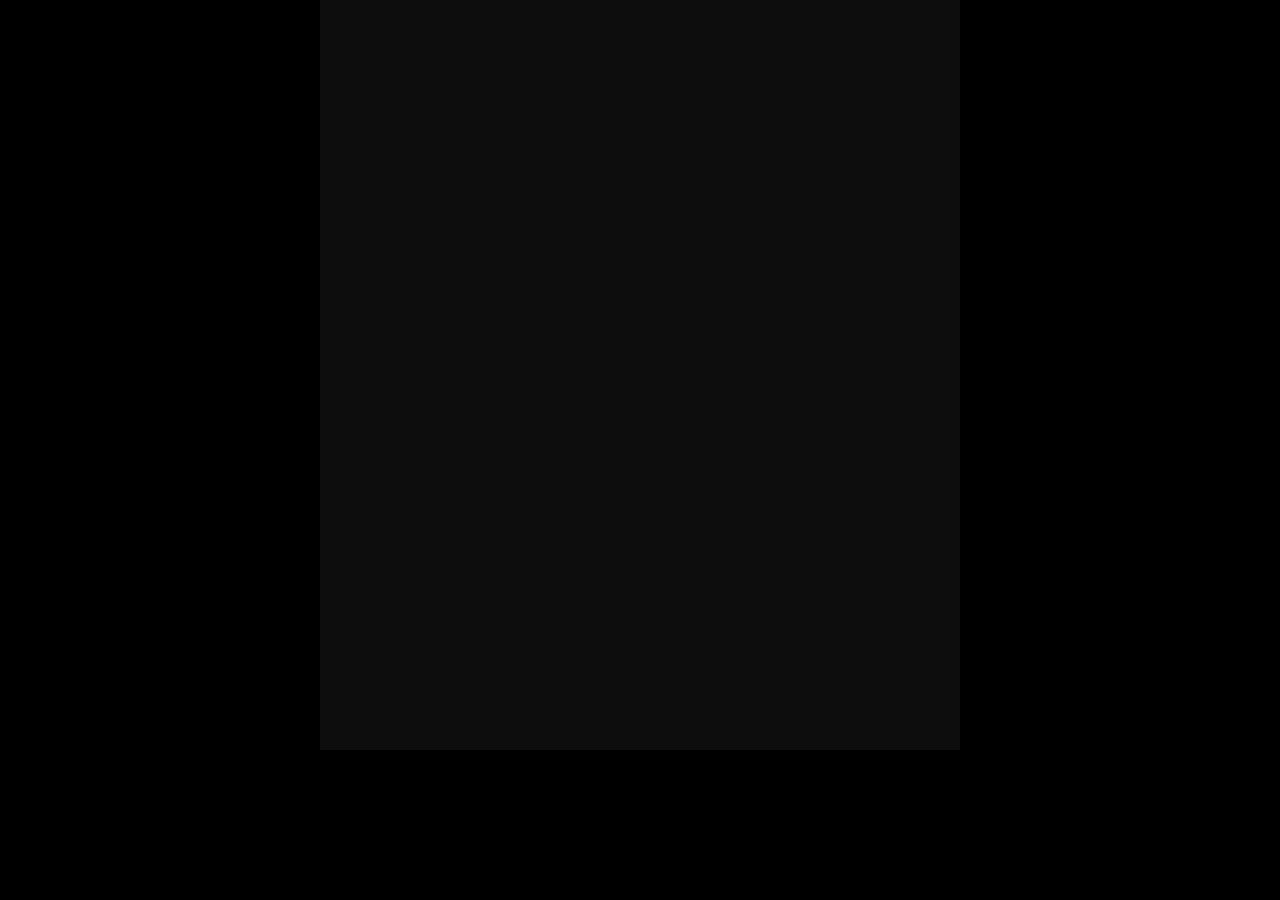
==== Snake/index.html @ 054464d9 "Stablishing game structure" ====
<!DOCTYPE html>
<html>
<head>
    <meta charset="utf-8" />
    <meta http-equiv="X-UA-Compatible" content="IE=edge">
    <title>SNAKE</title>
    <meta name="viewport" content="width=device-width, initial-scale=1">
    <link rel="stylesheet" type="text/css" media="screen" href="style/main.css" />
</head>
<body>
    <canvas id="canvas"></canvas>

    <script src="script/main.js" height="600px"></script>
</body>
</html>
---- Snake/style/main.css ----
body {
    background-color: rgb(0, 0, 0); 
    margin: auto 0;
    text-align: center;
    vertical-align: middle;
}

#canvas {
    background-color: rgb(14, 13, 13);
   
}
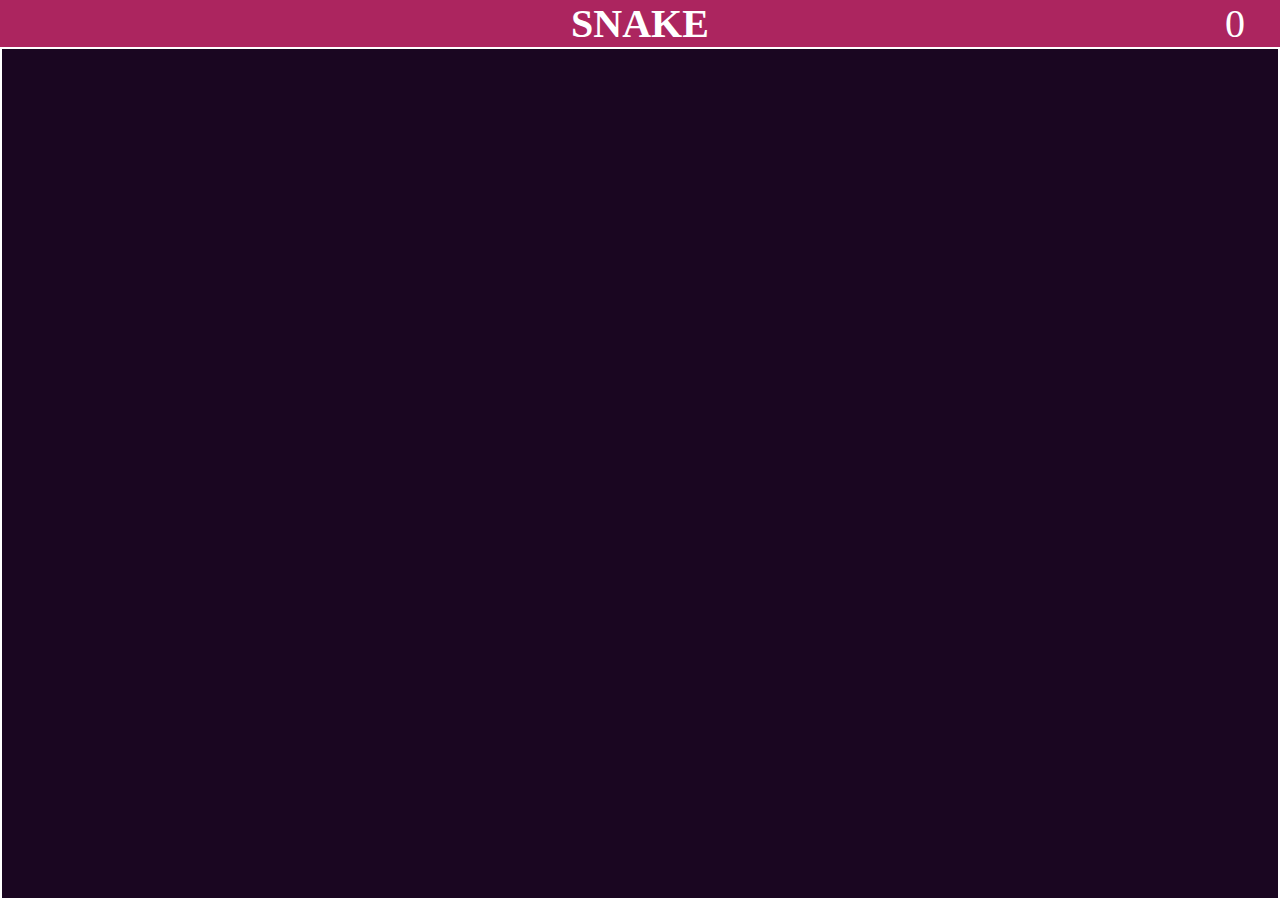
==== commit eb03d6ac: "Implementing game" ====
--- a/Snake/index.html
+++ b/Snake/index.html
@@ -8,8 +8,17 @@
     <link rel="stylesheet" type="text/css" media="screen" href="style/main.css" />
 </head>
 <body>
-    <canvas id="canvas"></canvas>
+    <div id="logo">
+        <h1>SNAKE</h1>
+        <div id="points">0</div>
+    </div>
+    <canvas id="canvas" height="600px"></canvas>
 
-    <script src="script/main.js" height="600px"></script>
+    <script src="howler.js/src/howler.core.js"></script>
+    <script src="script/sound.js"></script>
+    <script src="script/auxiliar.js"></script>
+    <script src="script/start.js"></script>
+    <script src="script/loop.js"></script>
+    <script src="script/main.js" ></script>
 </body>
 </html>--- a/Snake/style/main.css
+++ b/Snake/style/main.css
@@ -1,11 +1,39 @@
 body {
     background-color: rgb(0, 0, 0); 
-    margin: auto 0;
-    text-align: center;
-    vertical-align: middle;
+    margin: 0;
 }
 
+#logo {
+    background-color: rgb(172, 37, 95);
+    width: 100%;
+    color: white;
+    text-align: center;
+    vertical-align: center;
+}
+
+h1 {
+    font-family: Cambria, Cochin, Georgia, Times, 'Times New Roman', serif;
+    margin: 0 0;
+    padding: 0;
+    font-size: 40px;
+} 
+
+#points {
+    width: 30px;
+    position: absolute;
+    top: 0;
+    right: 30px;
+    color:white;
+    z-index: 1;
+    font-size: 40px;
+}
+
+
 #canvas {
-    background-color: rgb(14, 13, 13);
-   
+    background-color: rgb(26, 6, 33);
+    min-width: 0;
+    max-height:max-content;
+    position: absolute;
+    overflow-y: hidden;
+    border: 2px solid white
 }